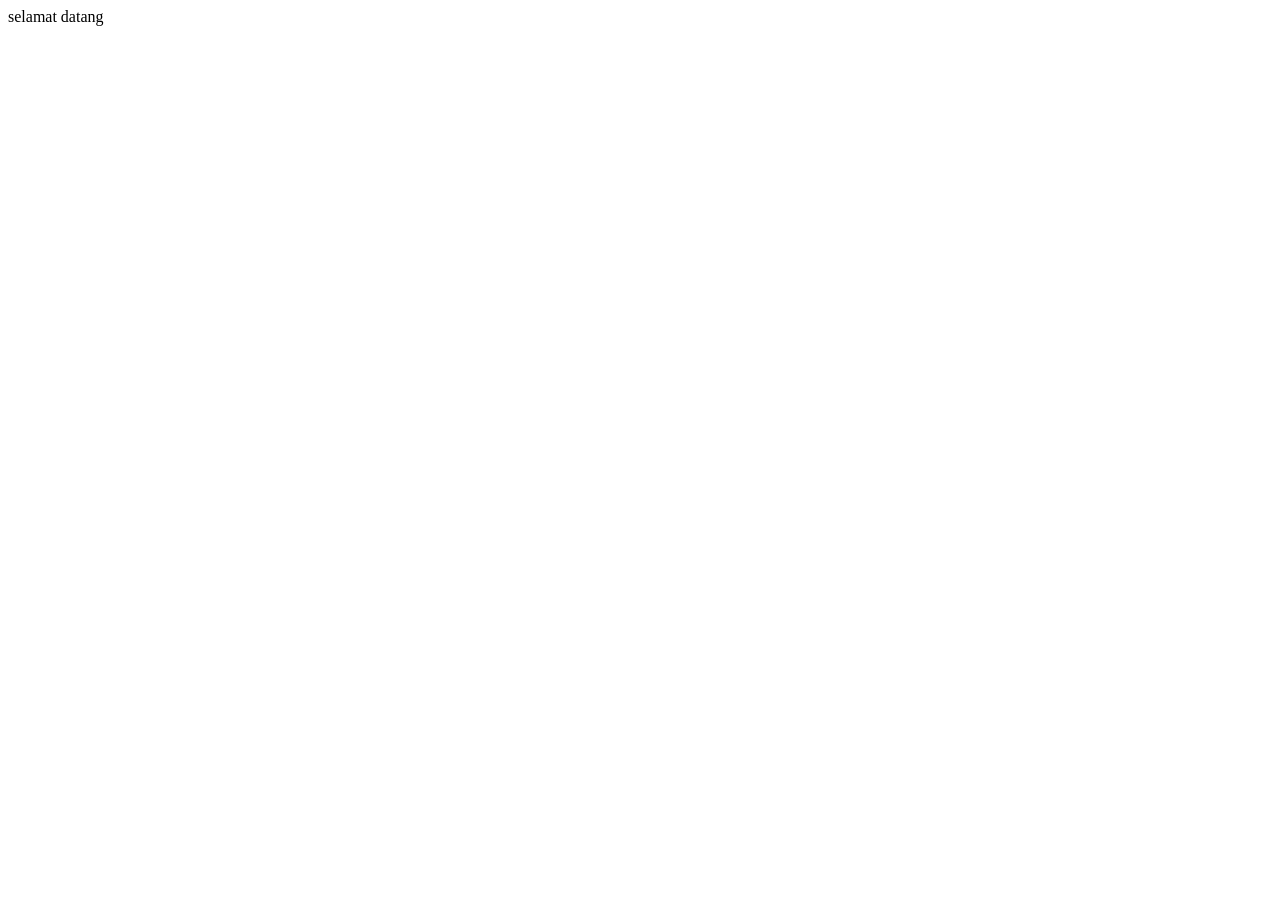
==== index.html @ 31e1a4dd "Create index.html" ====
<!DOCTYPE html>
<html lang="en">
<head>
    <meta charset="UTF-8">
    <meta name="viewport" content="width=device-width, initial-scale=1.0">
    <title>Document</title>
</head>
<body>
    selamat datang
</body>
</html>
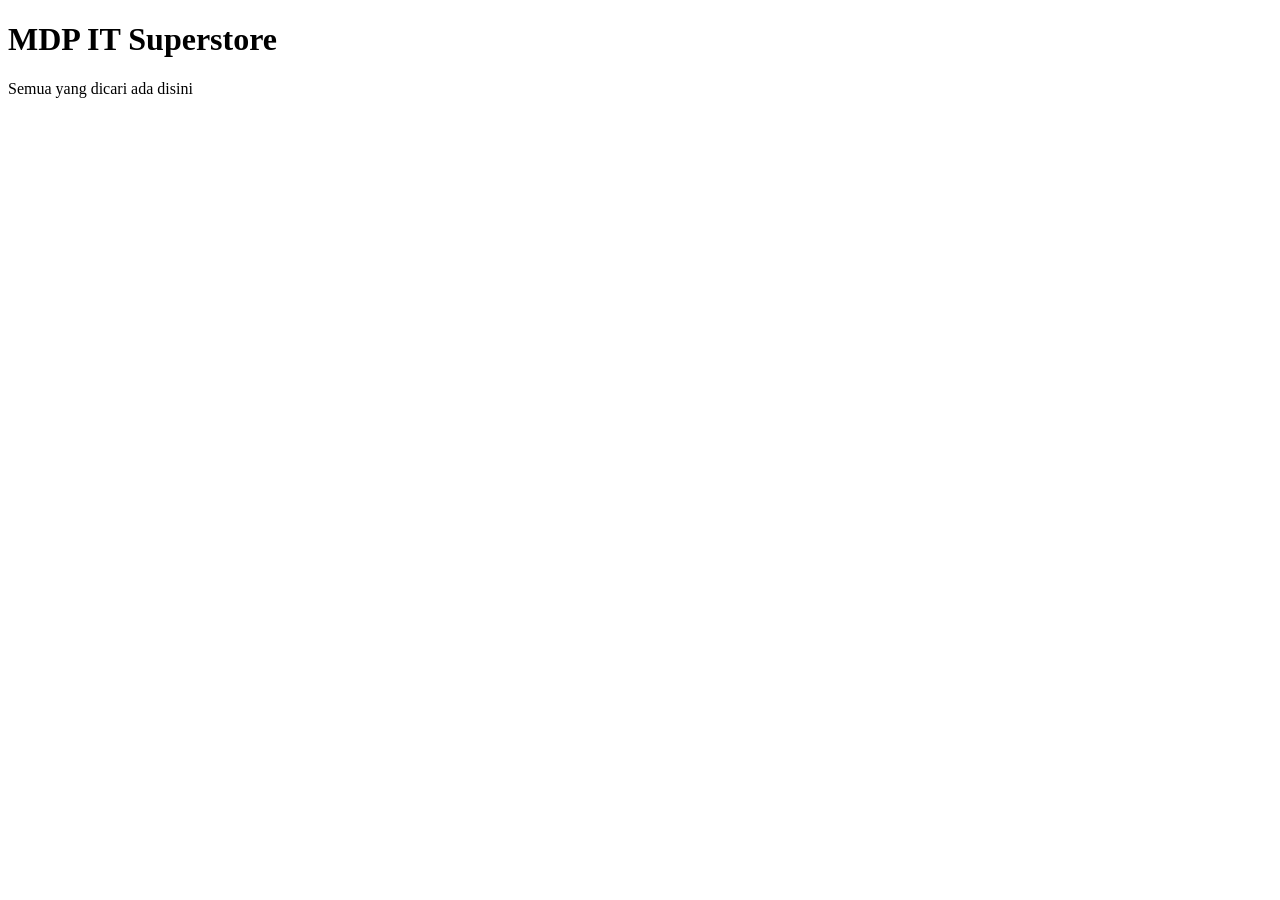
==== commit f5e1b965: "Menambahkan h1 dan paragraf" ====
--- a/index.html
+++ b/index.html
@@ -3,9 +3,10 @@
 <head>
     <meta charset="UTF-8">
     <meta name="viewport" content="width=device-width, initial-scale=1.0">
-    <title>Document</title>
+    <title>Halaman utama</title>
 </head>
 <body>
-    selamat datang
+    <h1>MDP IT Superstore</h1>
+    <p>Semua yang dicari ada disini</p>
 </body>
 </html>
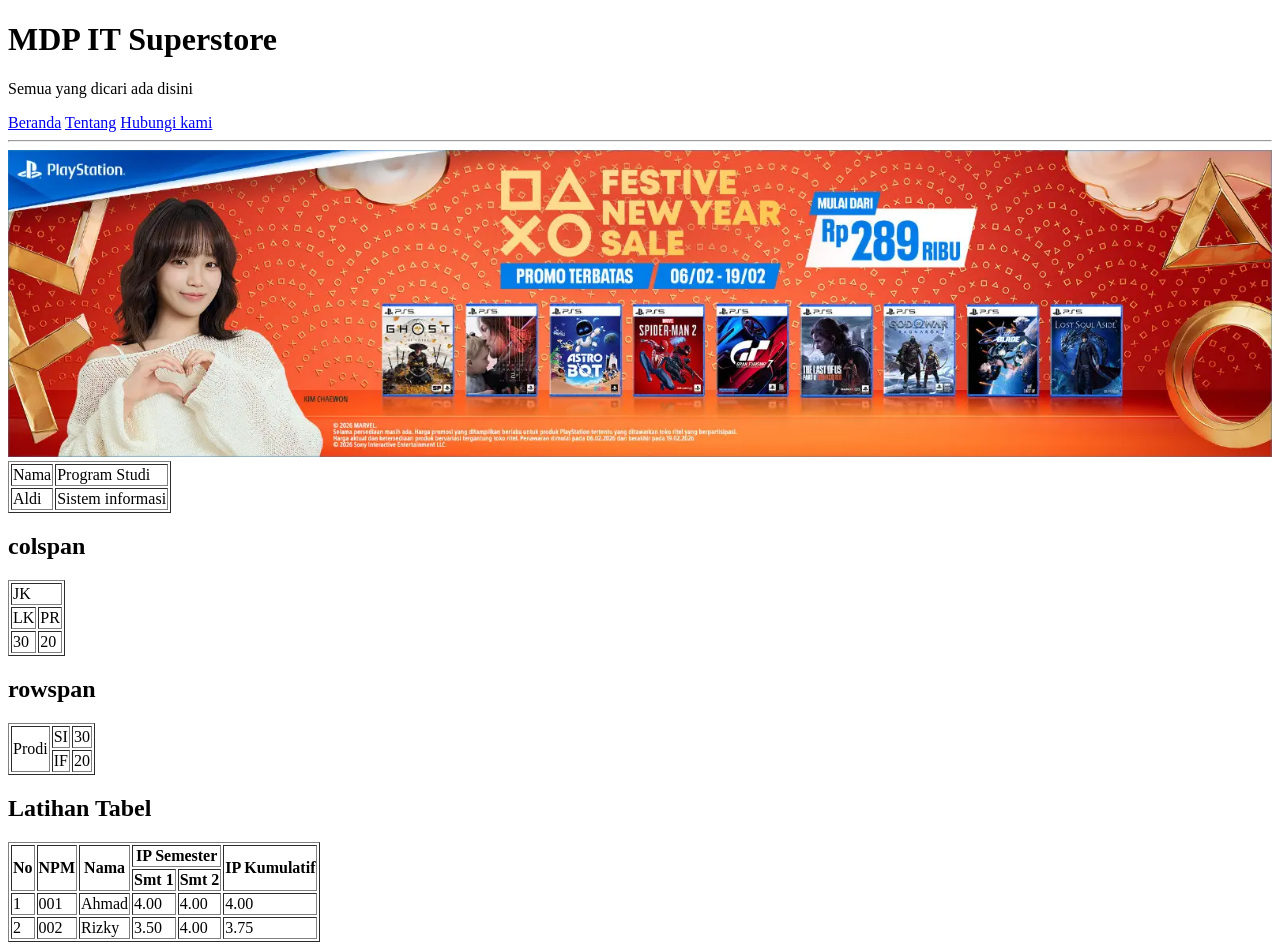
==== commit eb6c1d5d: "menambah tabel dan form" ====
--- a/index.html
+++ b/index.html
@@ -6,7 +6,106 @@
     <title>Halaman utama</title>
 </head>
 <body>
+    <!-- comment = ctrl + / -->
     <h1>MDP IT Superstore</h1>
     <p>Semua yang dicari ada disini</p>
+    
+    <!-- hyperlink -->
+     <a href="index.html">Beranda</a>
+     <a href="tentang.html">Tentang</a>
+     <a href="hubungi.html">Hubungi kami</a>
+
+     <hr>
+
+    <!-- image -->
+     <img src="images/banner.webp" alt="banner" width="100%">
+
+     <!-- tabel -->
+    <table border="1">
+        <!-- baris -->
+         <tr>
+            <!-- kolom -->
+             <td>
+                Nama
+             </td>
+             <td>
+                Program Studi
+             </td>
+         </tr>
+         <tr>
+            <td>
+                Aldi
+            </td>
+            <td>
+                Sistem informasi
+            </td>
+         </tr>
+    </table>
+    <h2>colspan</h2>
+    <!-- table colspan gabung kolom -->
+     <table border="1">
+        <!-- baris 1 -->
+        <tr>
+            <td colspan="2">JK</td>
+            
+        </tr>
+        <!-- baris 2 -->
+        <tr>
+            <td>LK</td>
+            <td>PR</td>
+        </tr>
+        <!-- baris 3 -->
+        <tr>
+            <td>30</td>
+            <td>20</td>
+        </tr>
+     </table>
+
+     <h2>rowspan</h2>
+     <!-- tabel rowspan gabung baris -->
+      <table border="1">
+        <tr>
+            <td rowspan="2">Prodi</td>
+            <td>SI</td>
+            <td>30</td>
+        </tr>
+        <tr>
+            <td>IF</td>
+            <td>20</td>
+        </tr>
+      </table>
+      <h2>Latihan Tabel</h2>
+      <!-- tabel latihan -->
+       <table border="1">
+        <tr>
+            <th rowspan="2">No</th>
+            <th rowspan="2">NPM</th>
+            <th rowspan="2">Nama</th>
+            <th colspan="2">IP Semester</th>
+            <th rowspan="2">IP Kumulatif</th>
+        </tr>
+        <tr>
+            <th>Smt 1</th>
+            <th>Smt 2</th>
+            
+        </tr>
+        <tr>
+            <td>1</td>
+            <td>001</td>    
+            <td>Ahmad</td>
+            <td>4.00</td>
+            <td>4.00</td>
+            <td>4.00</td>
+        </tr>
+        <tr>
+            <td>2</td>
+            <td>002</td>
+            <td>Rizky</td>
+            <td>3.50</td>
+            <td>4.00</td>
+            <td>3.75</td>
+        </tr>
+       </table>
+
 </body>
 </html>
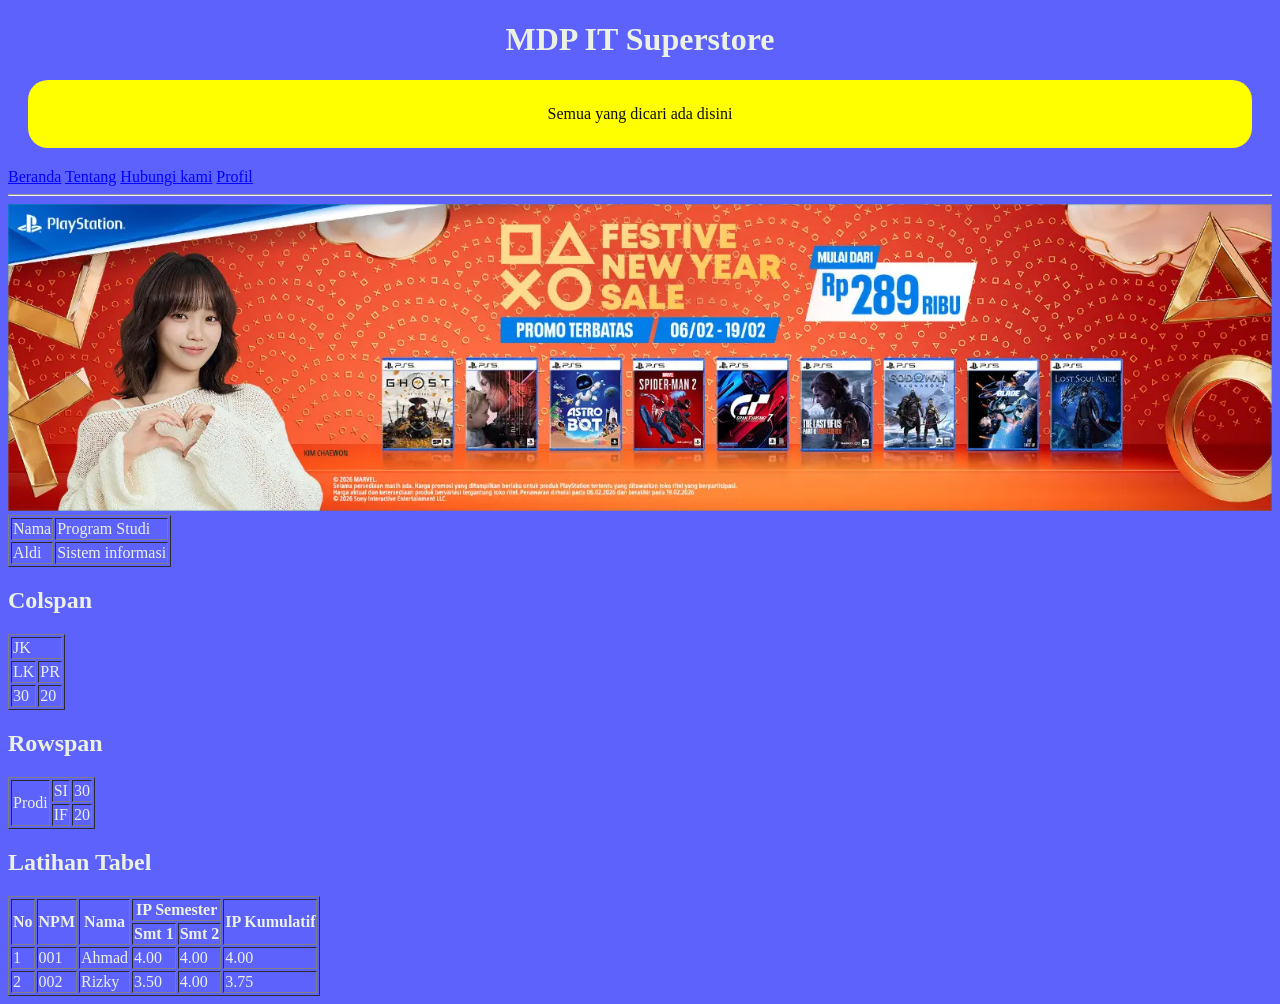
==== commit 2b596918: "belajar css" ====
--- a/index.html
+++ b/index.html
@@ -4,16 +4,18 @@
     <meta charset="UTF-8">
     <meta name="viewport" content="width=device-width, initial-scale=1.0">
     <title>Halaman utama</title>
+    <link rel="stylesheet" href="css/style.css">
 </head>
 <body>
     <!-- comment = ctrl + / -->
-    <h1>MDP IT Superstore</h1>
-    <p>Semua yang dicari ada disini</p>
+    <h1 class="txt-center">MDP IT Superstore</h1>
+    <p class="bg-warning txt-black txt-center p-1 m-1">Semua yang dicari ada disini</p>
     
     <!-- hyperlink -->
      <a href="index.html">Beranda</a>
      <a href="tentang.html">Tentang</a>
      <a href="hubungi.html">Hubungi kami</a>
+     <a href="profil.html">Profil</a>
 
      <hr>
 
@@ -41,7 +43,7 @@
             </td>
          </tr>
     </table>
-    <h2>colspan</h2>
+    <h2>Colspan</h2>
     <!-- table colspan gabung kolom -->
      <table border="1">
         <!-- baris 1 -->
@@ -61,7 +63,7 @@
         </tr>
      </table>
 
-     <h2>rowspan</h2>
+     <h2>Rowspan</h2>
      <!-- tabel rowspan gabung baris -->
       <table border="1">
         <tr>
--- a/css/style.css
+++ b/css/style.css
@@ -0,0 +1,33 @@
+/* elemen selector */
+/* referensi web coorhunt.co */
+body{ 
+    background-color: #5d62fc;
+    color: rgb(235, 241, 227);
+    font-family: verdana;
+}
+
+.txt-center {text-align: center;}
+.bg-warning {background-color: yellow; border-radius: 20px;}
+.txt-black {color: rgb(15, 15, 15);}
+.p-1 { padding: 25px; } /* memberi jarak sisi dalam border */
+.m-1 { margin: 20px;} /* memberi jarak sisi luar border */
+
+/* unvisited link */
+a:link {
+  color: blue;
+}
+
+/* visited link */
+a:visited {
+  color: green;
+}
+
+/* mouse over link */
+a:hover {
+  color: yellow;
+}
+
+/* selected link */
+a:active {
+  color: aquamarine;
+}
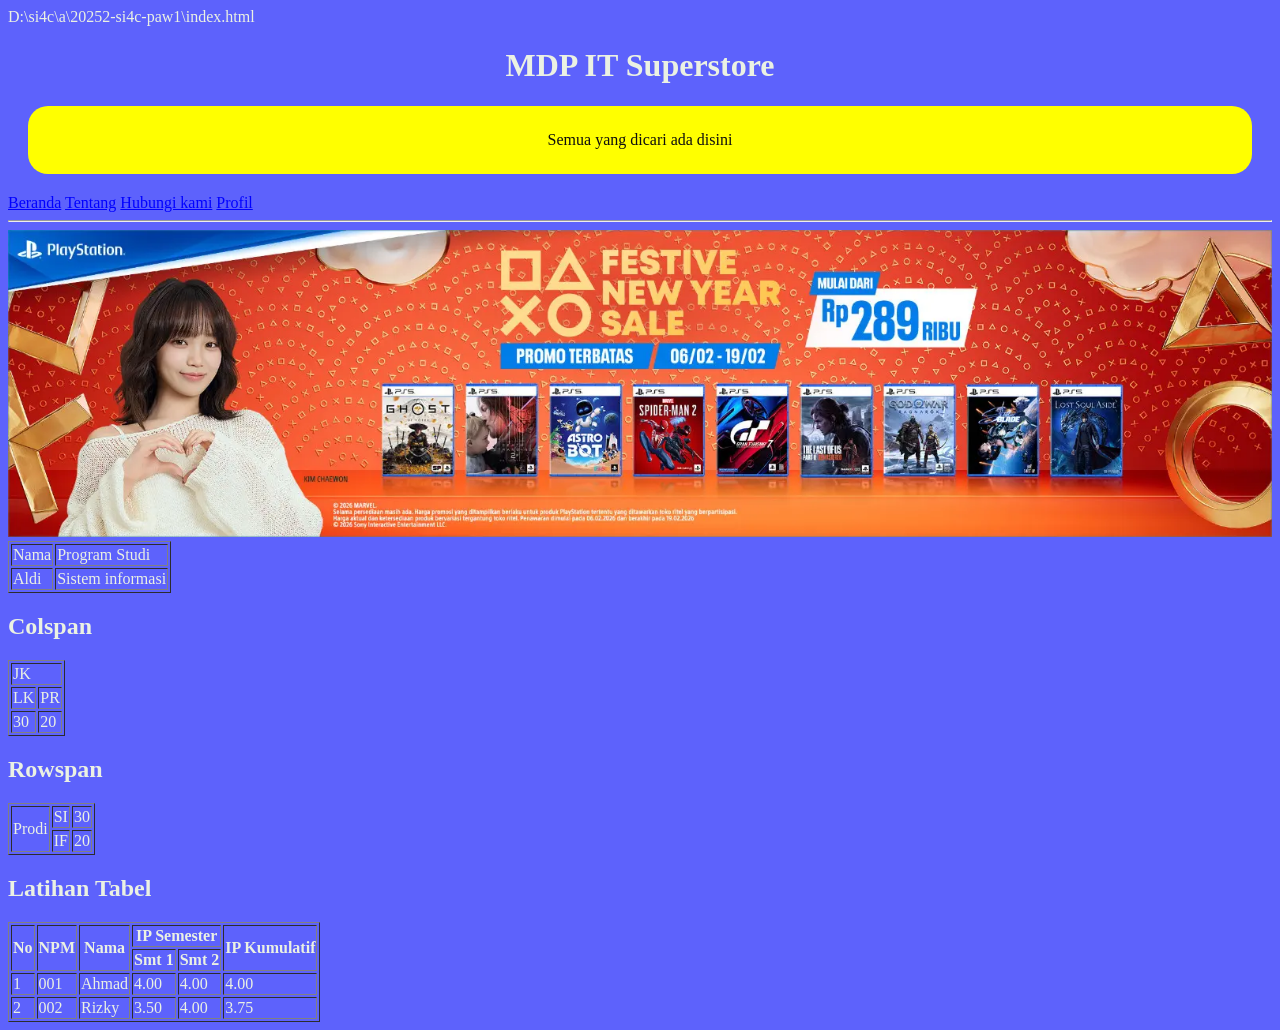
==== commit 23fa00f5: "belajar javascript lagi" ====
--- a/index.html
+++ b/index.html
@@ -1,6 +1,6 @@
 <!DOCTYPE html>
 <html lang="en">
-<head>
+<head>D:\si4c\a\20252-si4c-paw1\index.html
     <meta charset="UTF-8">
     <meta name="viewport" content="width=device-width, initial-scale=1.0">
     <title>Halaman utama</title>
